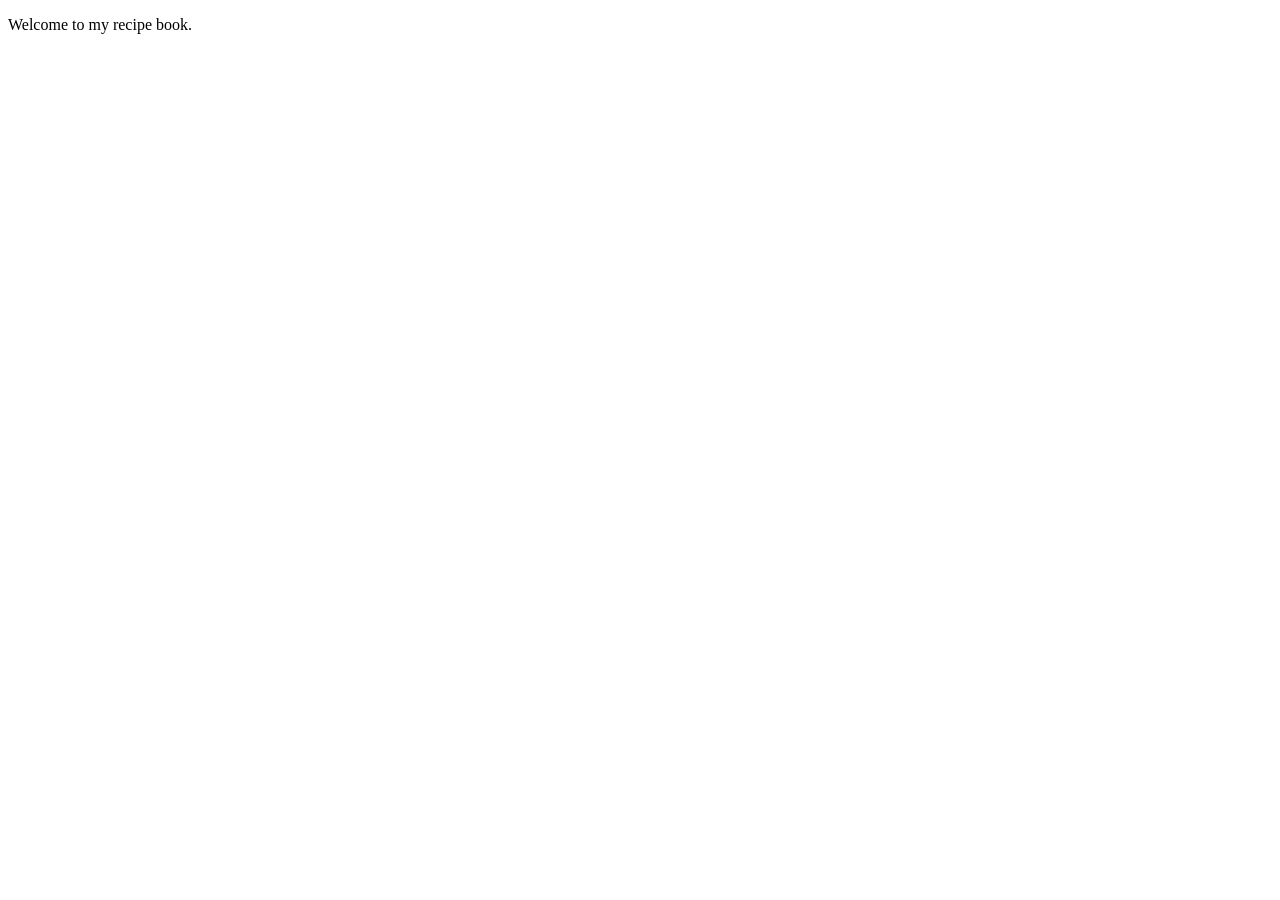
==== index.html @ 13215c0d "initial commit" ====
<!DOCTYPE html>
<html lang="en">
  <head>
    <meta charset="UTF-8">
    <meta name="viewport" content="width=device-width, initial-scale=1">
    <title>Odin Recipes</title>
  </head>
  <body>
    <p>Welcome to my recipe book.</p> 
  </body>
</html>
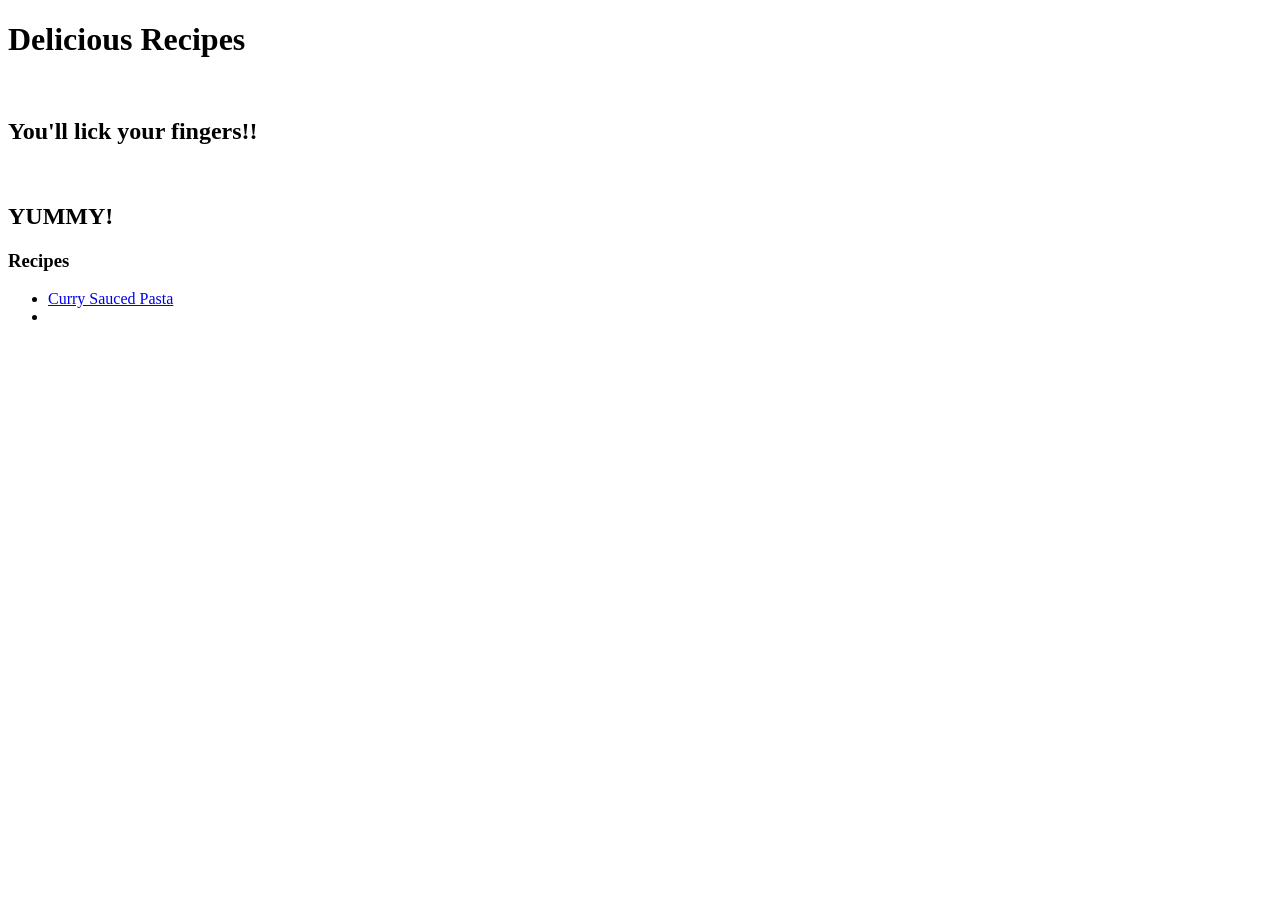
==== commit c1309b1f: "some files added" ====
--- a/index.html
+++ b/index.html
@@ -6,6 +6,17 @@
     <title>Odin Recipes</title>
   </head>
   <body>
-    <p>Welcome to my recipe book.</p> 
+    <h1>Delicious Recipes</h1>
+    <br>
+    <h2>You'll lick your fingers!!</h2>
+    <br>
+    <h2>YUMMY!</h2>
+
+    <h3>Recipes</h3>
+    <ul>
+      <li><a href="./recipes/curry_sauced_pasta.html" target="_blank" rel="noreferrer" >Curry Sauced Pasta</a></li>
+      <li></li>
+    </ul>
+    
   </body>
 </html>
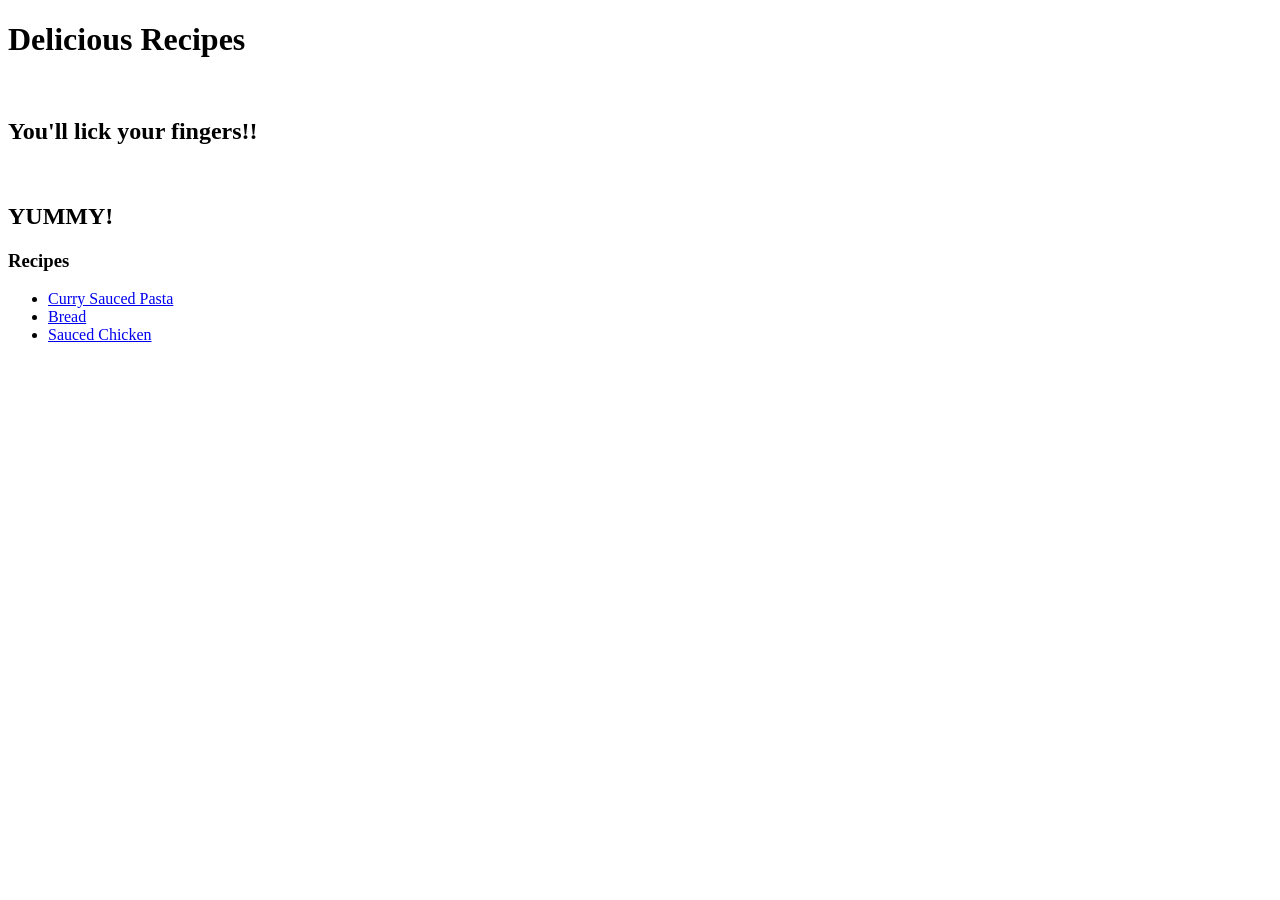
==== commit 08e90927: "Project finishing up" ====
--- a/index.html
+++ b/index.html
@@ -15,7 +15,8 @@
     <h3>Recipes</h3>
     <ul>
       <li><a href="./recipes/curry_sauced_pasta.html" target="_blank" rel="noreferrer" >Curry Sauced Pasta</a></li>
-      <li></li>
+      <li><a href="./recipes/bread.html" target="_blank" rel="noreferrer">Bread</a></li>
+      <li><a href="./recipes/sauced_chicken.html" target="_blank" rel="noreferrer">Sauced Chicken</a></li>
     </ul>
     
   </body>
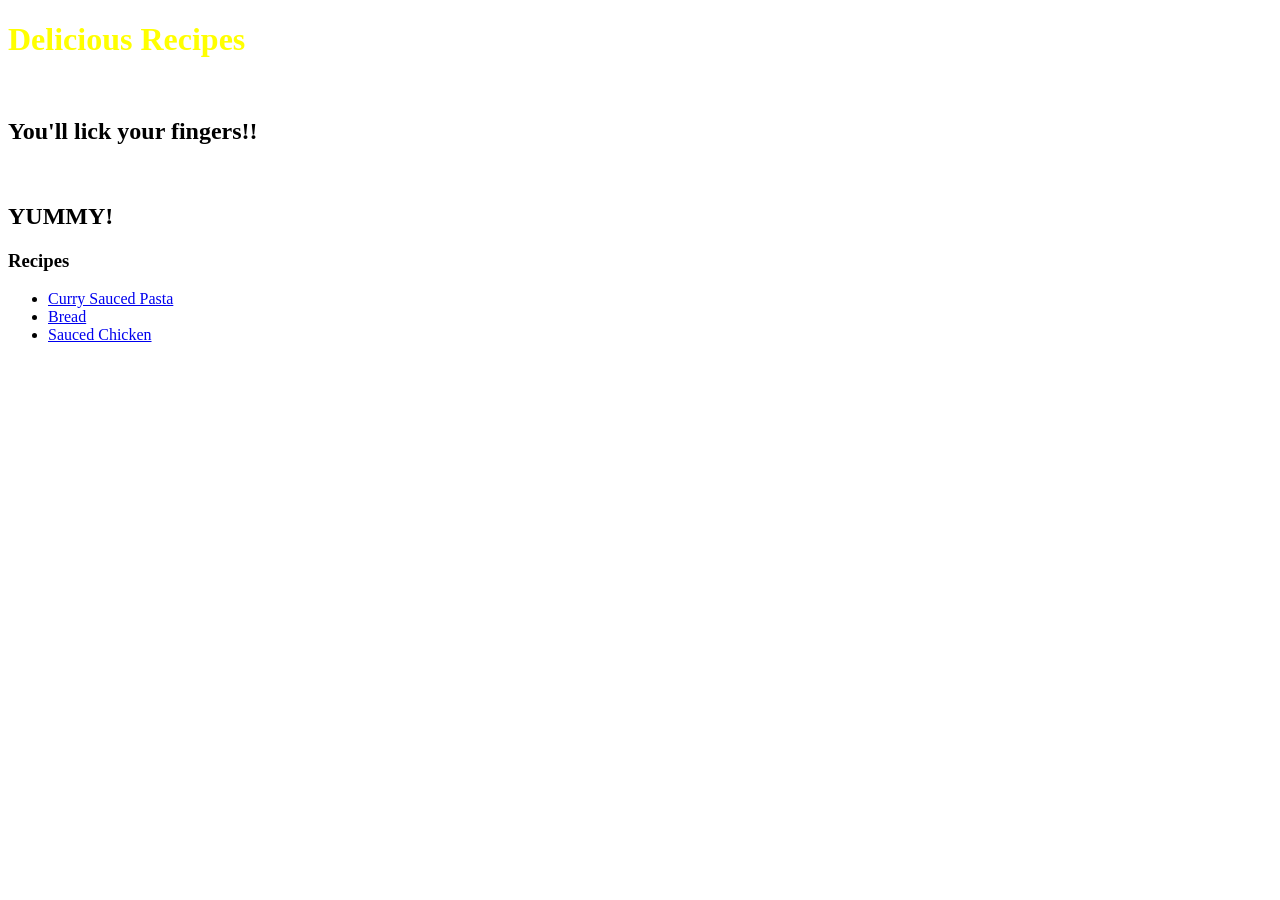
==== commit d2ea60b7: "fix: Fixed image sizes" ====
--- a/index.html
+++ b/index.html
@@ -3,6 +3,7 @@
   <head>
     <meta charset="UTF-8">
     <meta name="viewport" content="width=device-width, initial-scale=1">
+    <link rel="stylesheet"  href="styles.css"> 
     <title>Odin Recipes</title>
   </head>
   <body>
--- a/styles.css
+++ b/styles.css
@@ -0,0 +1,8 @@
+h1 {
+  color: yellow;
+}
+
+img {
+  height: auto;
+  width: 500px;
+}
